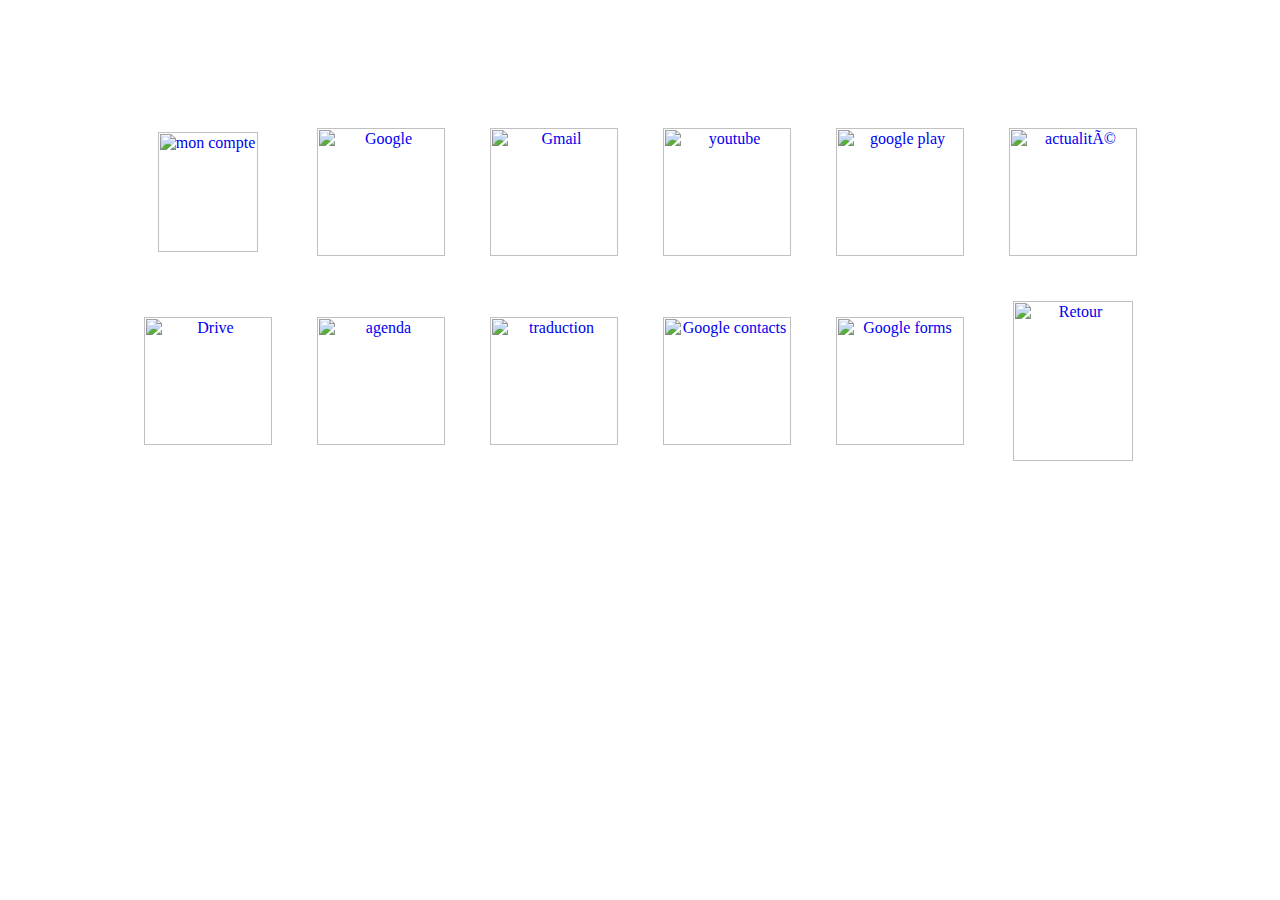
==== Google.html @ 8ceeab6c "Add files via upload" ====
<html>
<head>
<link rel="shortcut icon" href="file:///C:/liens/googleg_standard_color_128dp.png">
<meta content="text/html; charset=ISO-8859-1"http-equiv="content-type">
<title>Applis Google</title>
</head>
<body>
<table style="width: 50%; text-align: left; margin-left: auto; margin-right: auto;" border="0" cellpadding="20" cellspacing="5">
<tbody>
</big></big></td>
</tr>
<tr>
<tr>
<tr>
<tr>
<tr>
<tr>
<tr>
<tr>
<tr>
<tr>
<tr>
<tr>
<tr>
<tr>
<tr>
<tr>
<tr>
<tr>
<tr>
<tr>
	<td style="text-align: center;"><a href="https://myaccount.google.com/?utm_source=OGB&tab=wk&authuser=0&utm_medium=app"><img style="border: 0px solid ; width: 100px; height: 120px;" alt="mon compte" src="https://lh3.googleusercontent.com/w-eHvU8bYVf5dWUwIVo1AbuEBYYrvaYwwjFbs3rM74auMeyTpL3Bp-7K2qeiLN1wzv4uRKnawZRdqtz0RxnregYYrKIW0oc6n2klL8Y"></a></td>
	<td style="text-align: center;"><a href="https://www.google.fr/webhp?tab=ww&authuser=0"><img style="border: 0px solid ; width: 128px; height: 128px;" alt="Google" src="https://lh3.googleusercontent.com/r4J8Hjv9d-Qiu_wOI_YUV257-6tp9o819N8ToksWiLgibL1O8_6pA7v0XbwhXbmlZ_STJpOKjtFyCuJG9SjXdbmgnLGH16PB3KBStw=h120"></a></td>
	<td style="text-align: center;"><a href="https://mail.google.com/mail/?tab=wm&authuser=0"><img style="border: 0px solid ; width: 128px; height: 128px;" alt="Gmail" src="https://www.google.com/gmail/about/static/images/logo-gmail.png?cache=1adba63"></a></td>
	<td style="text-align: center;"><a href="https://www.youtube.com/feed/subscriptions"><img src="https://lh3.googleusercontent.com/I95wjYii8vhFSSx-aSYdh2hPAMjgZkA9yjarSQoOd98COwOxkAVn_dulBcTcfbsa7Limy6IKX6G95ep6OB6y2yMLMiX0YEqFx3KQHQ=h120" alt="youtube" style="border: 0px solid ; width: 128px; height: 128px;"></a></td>
	<td style="text-align: center;"><a href="https://play.google.com/?hl=fr&tab=w8&authuser=0"><img src="https://lh3.googleusercontent.com/vWJNEFxN3WY5PYAYjwZ9ycEXMCCiB8EbcFXZxfSv5xkKLw67C2J5qXJTBL9KSPldWmLpVMnucrsDBmPlrf9tMiEJpYNZNcTw_ymlxgc=h120" alt="google play" style="border: 0px solid ; width: 128px; height: 128px;"></a></td>
	<td style="text-align: center;"><a href="https://news.google.fr/nwshp?hl=fr&tab=wn&authuser=0"><img src="https://lh3.googleusercontent.com/u2XGSr0jis3w5sLeuh8UMqGHgtdqPVPi77xYhPJdMO9C41wYUue3EKPJvwp-ovAlTzt3Ux3R4Mww2HlJ31UKre8vz1Cnno-3MxvWtA=h120" alt="actualité" style="border: 0px solid ; width: 128px; height: 128px;"></a></td>
</tr>
<tr>
	<td style="text-align: center;"><a href="https://drive.google.com/?tab=wo&authuser=0"><img style="border: 0px solid ; width: 128px; height: 128px;" alt="Drive" src="https://kstatic.googleusercontent.com/files/f4b4fbcc6119576da7ab3f68270196009fc1b16f1927910842d793c385115593b6dd5fbe9a1e21fe64f3cbbc509c3a02c95ebc9635f76c355282482986f1fe7d"></a></td>
	<td style="text-align: center;"><a href="https://www.google.com/calendar?tab=wc&authuser=0"><img src="https://upload.wikimedia.org/wikipedia/commons/thumb/a/a5/Google_Calendar_icon_%282020%29.svg/langfr-196px-Google_Calendar_icon_%282020%29.svg.png" alt="agenda" style="border: 0px solid ; width: 128px; height: 128px;"></a></td>
	<td style="text-align: center;"><a href="https://translate.google.fr/?hl=fr&tab=wT&authuser=0"><img src="https://lh3.googleusercontent.com/vNgpLTvnDUr6-QM8s4OuuESGDXs_brbGoPR-7vfwdxQI7M4MVFV0CC_Hil4qRDSp4P66ik85fdv09jKn89kDAJVknIbd6wkl0zGQJQ=h120" alt="traduction" style="border: 0px solid ; width: 128px; height: 128px;"></a></td>
	<td style="text-align: center;"><a href="https://contacts.google.com/?hl=fr&tab=wC&authuser=0"><img src="https://lh3.googleusercontent.com/m5HIvqrNJHr2w5VXuNapBWKSx6YZTU7lIhffkIgDQU_VbpYAfkgXt2Un2ks_wzTn7vrfkyllWMLouCcOcBwfakYylBMe_9PwYm7_=h120" alt="Google contacts" style="border: 0px solid ; width: 128px; height: 128px;"></a></td>
	<td style="text-align: center;"><a href="https://docs.google.com/forms/u/0/"><img src="https://www.google.com/images/about/forms-icon.svg" alt="Google forms" style="border: 0px solid ; width: 128px; height: 128px;"></a></td>
	<td style="text-align: center;"><a href="file:///C:/liens.html"><img style="width: 120px; height: 160px;" alt="Retour" src="file:///C:/liens/Sans%20titre.png"></a></td>
</tr>
<tr>
</tbody>
</table>
<br>
</body>
</html>
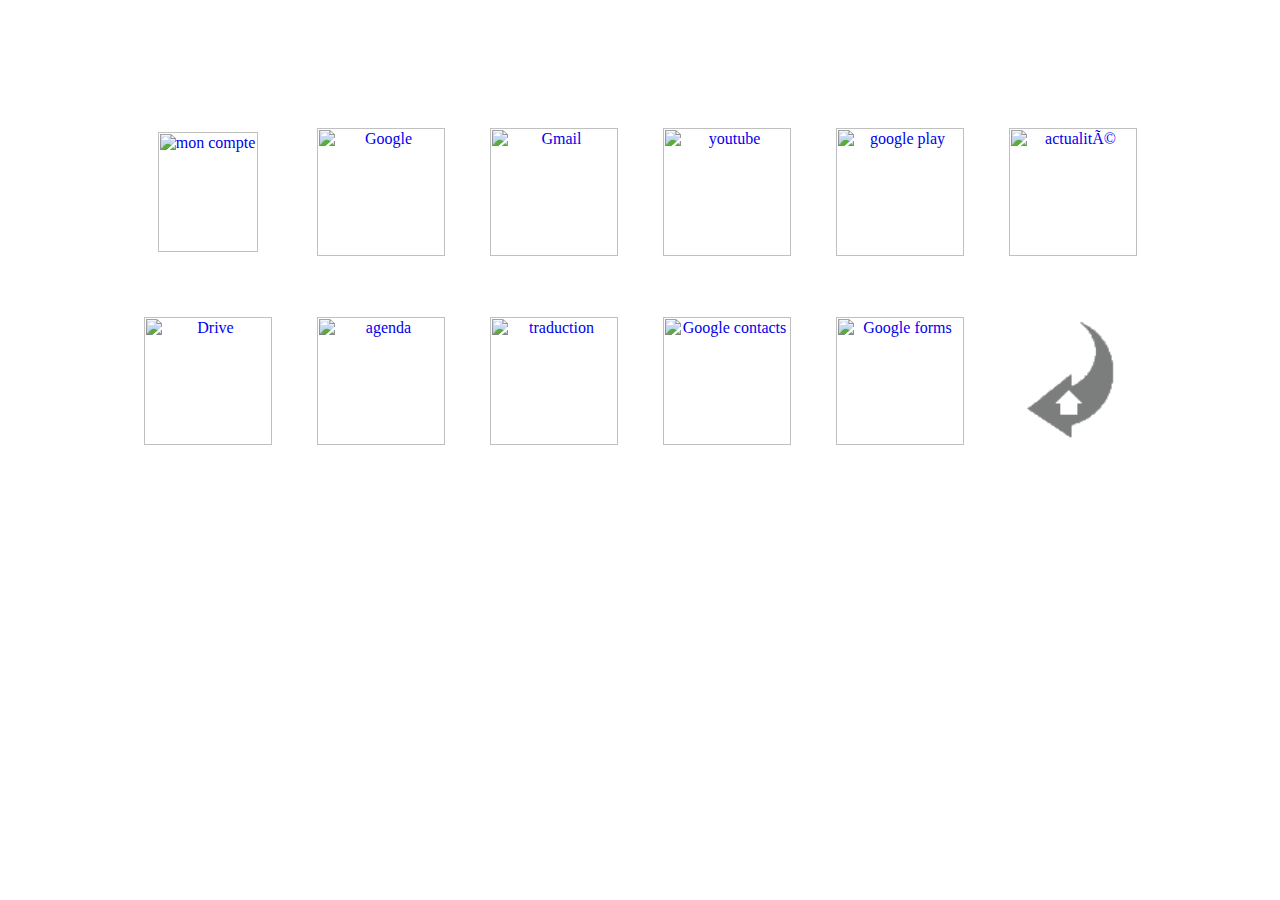
==== commit 8915a054: "Update Google.html" ====
--- a/Google.html
+++ b/Google.html
@@ -1,6 +1,6 @@
 <html>
 <head>
-<link rel="shortcut icon" href="file:///C:/liens/googleg_standard_color_128dp.png">
+<link rel="shortcut icon" href="liens/googleg_standard_color_128dp.png">
 <meta content="text/html; charset=ISO-8859-1"http-equiv="content-type">
 <title>Applis Google</title>
 </head>
@@ -42,7 +42,7 @@
 	<td style="text-align: center;"><a href="https://translate.google.fr/?hl=fr&tab=wT&authuser=0"><img src="https://lh3.googleusercontent.com/vNgpLTvnDUr6-QM8s4OuuESGDXs_brbGoPR-7vfwdxQI7M4MVFV0CC_Hil4qRDSp4P66ik85fdv09jKn89kDAJVknIbd6wkl0zGQJQ=h120" alt="traduction" style="border: 0px solid ; width: 128px; height: 128px;"></a></td>
 	<td style="text-align: center;"><a href="https://contacts.google.com/?hl=fr&tab=wC&authuser=0"><img src="https://lh3.googleusercontent.com/m5HIvqrNJHr2w5VXuNapBWKSx6YZTU7lIhffkIgDQU_VbpYAfkgXt2Un2ks_wzTn7vrfkyllWMLouCcOcBwfakYylBMe_9PwYm7_=h120" alt="Google contacts" style="border: 0px solid ; width: 128px; height: 128px;"></a></td>
 	<td style="text-align: center;"><a href="https://docs.google.com/forms/u/0/"><img src="https://www.google.com/images/about/forms-icon.svg" alt="Google forms" style="border: 0px solid ; width: 128px; height: 128px;"></a></td>
-	<td style="text-align: center;"><a href="file:///C:/liens.html"><img style="width: 120px; height: 160px;" alt="Retour" src="file:///C:/liens/Sans%20titre.png"></a></td>
+	<td style="text-align: center;"><a href="index.html"><img style="width: 120px; height: 160px;" alt="Retour" src="liens/RETOUR.png"></a></td>
 </tr>
 <tr>
 </tbody>
